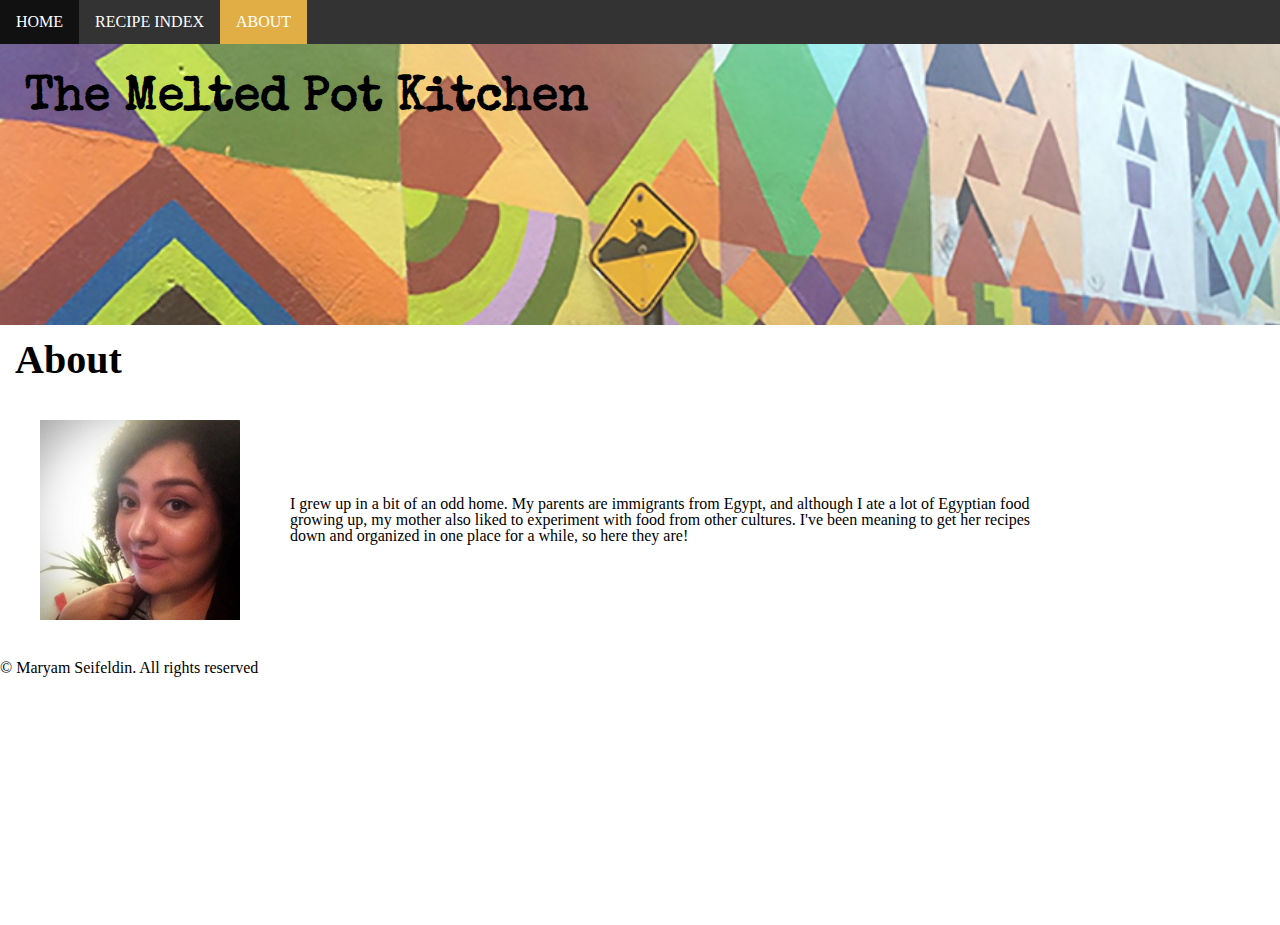
==== about.html @ 326a00ce "initial commit" ====
<!DOCTYPE html>
<html lang="en">
  <head>
    <title>The Melted Pot Kitchen--About</title>
    <link rel="icon" href="images/okra_favicon.png">
    <meta name="viewport" content="width=device-width, initial-scale=1, shrink-to-fit=no">
    <meta name = "viewport" content="width=device-width, initial-scale=1, maximum-scale = 1">
    <link rel="stylesheet" type="text/css" href="css/defaults.css">
    <link rel="stylesheet" type="text/css" href="css/style.css">
    <link rel="stylesheet" href="https://use.fontawesome.com/releases/v5.7.2/css/all.css" integrity="sha384-fnmOCqbTlWIlj8LyTjo7mOUStjsKC4pOpQbqyi7RrhN7udi9RwhKkMHpvLbHG9Sr" crossorigin="anonymous">
    <link rel="stylesheet" href="https://fonts.googleapis.com/css?family=Special+Elite">
  </head>
  <body>
    <a href="#main" class = "offpage">Skip to Content</a>
    <header>
    <nav>
        <ul>
            <li><a href = "index.html">Home</a></li>
            <li><a href = "recipeindex.html">Recipe Index</a></li>
            <li><a class="active" href = "about.html">About</a></li>
        </ul>
   </nav>    
      <h1>The Melted Pot Kitchen</h1>
    </header>
    <main id = "main">
        <h3>About</h3>
        <div class = "flex-container">
        <img class = flex-item src="images/headshot.png" alt="headshot of the author">
        <p class = "flex-item">I grew up in a bit of an odd home. My parents are immigrants from Egypt, and although I ate a lot of Egyptian food growing up, my mother also liked to experiment with food from other cultures. I've been meaning to get her recipes down and organized in one place for a while, so here they are!</p>   
      </div>
    </main>
    <footer>
        &copy; Maryam Seifeldin. All rights reserved
  </footer>
  </body>
</html>
---- css/defaults.css ----
/* 
html5doctor.com Reset Stylesheet
v1.6.1
Last Updated: 2010-09-17
Author: Richard Clark - http://richclarkdesign.com 
Twitter: @rich_clark
*/

html, body, div, span, object, iframe,
h1, h2, h3, h4, h5, h6, p, blockquote, pre,
abbr, address, cite, code,
del, dfn, em, img, ins, kbd, q, samp,
small, strong, sub, sup, var,
b, i,
dl, dt, dd, ol, ul, li,
fieldset, form, label, legend,
table, caption, tbody, tfoot, thead, tr, th, td,
article, aside, canvas, details, figcaption, figure, 
footer, header, hgroup, menu, nav, section, summary,
time, mark, audio, video {
    margin:0;
    padding:0;
    border:0;
    outline:0;
    font-size:100%;
    vertical-align:baseline;
    background:transparent;
}

body {
    line-height:1;
}

article,aside,details,figcaption,figure,
footer,header,hgroup,menu,nav,section { 
	display:block;
}

nav ul {
    list-style:none;
}

blockquote, q {
    quotes:none;
}

blockquote:before, blockquote:after,
q:before, q:after {
    content:'';
    content:none;
}

a {
    margin:0;
    padding:0;
    font-size:100%;
    vertical-align:baseline;
    background:transparent;
}

/* change colours to suit your needs */
ins {
    background-color:#ff9;
    color:#000;
    text-decoration:none;
}

/* change colours to suit your needs */
mark {
    background-color:#ff9;
    color:#000; 
    font-style:italic;
    font-weight:bold;
}

del {
    text-decoration: line-through;
}

abbr[title], dfn[title] {
    border-bottom:1px dotted;
    cursor:help;
}

table {
    border-collapse:collapse;
    border-spacing:0;
}

/* change border colour to suit your needs */
hr {
    display:block;
    height:1px;
    border:0;   
    border-top:1px solid #cccccc;
    margin:1em 0;
    padding:0;
}

input, select {
    vertical-align:middle;
}
---- css/style.css ----
body {
    font-family:Georgia;
}
html,body{
  height: 100%;
}
header {

  background-image: url("../images/graffiti_banner.jpg");
  background-size: cover;
  height: 300px;
  width: 100vw;
}
h1 {
    font-size: 25px;
    font-family: 'Special Elite', serif;
  	font-size: 48px;
    margin: 25px 25px 25px 25px;


  	/*text-shadow: 4px 4px 4px #aaa;*/
}
}
h2{
  font-size: 100px;
}
h2,h3{
  width: 100vw;
  font-size: 36px;
  margin: 15px 5px 15px 15px;
}
ul {
    list-style:none;
}
nav ul {
  text-transform: uppercase;
  color: white;
  list-style-type: none;
  margin: 0;
  padding: 0;
  overflow: hidden;
  background-color: #333;
}
header p{
	color: black;
}
nav li {
  float: left;
}

nav li a {
  display: block;
  color: white;
  text-align: center;
  padding: 14px 16px;
  text-decoration: none;
}
.active {
  background-color: #e1ae46;
}
/* Change the link color to #111 (black) on hover */
li a:hover {
  background-color: #111;
}
main p{
  margin: 15px 5px 15px 15px;
}
main ul{
  margin: 15px 5px 15px 15px;
}
main img{
  margin: 15px 5px 15px 15px;
}
.offpage {
    position: absolute;
    left: -1000px;
}
.offpage:focus { 
	position: absolute;
    left: 200px;
    bottom: 505px;
    margin: 5px;
    color: white;
}
.flex-container {
  padding: 5px 5px 5px 5px;
  margin: 5px 5px 5px 5px;
  list-style: none;
  
  display: -webkit-box;
  display: -moz-box;
  display: -ms-flexbox;
  display: -webkit-flex;
  display: flex;
  
  -webkit-flex-flow: row wrap;
  justify-content: flex-start;
  align-items: center;
  align-content: center;
  /*background: white;*/
}
img{
  width: 200px;
}
.flex-item {
  /*background: tomato;*/
  padding: 15px;
  width: 60%;
  /*height: 100px;*/
  margin-top: 5px;

  
  /*line-height: 20px;*/
  color: black;
  /*font-weight: bold;*/
  font-size: 12pt;
  text-align: flex-start;
}
div.flex-container img{
  width: 50px;
  height: 50px;
}

.wrapper {
  width: 100vw;
  display: grid; 
  grid-template-columns: 1fr 1fr 1fr; 
  /*grid-column-gap: 0.3125em;*/
  grid-row-gap: 0;
 
}

.item {

  /*border: 1px white;*/
  display: flex;
  justify-content: center;
  align-items: center;
  /*font-size: 70px;*/
  color: white;
  /*min-height: 150px;*/
  /*padding: 12px;*/
}

img.galleryitem{
	width: 100px;

}

div.flex-container p{
	background-color: white;

}





@media only screen and (min-width: 600px) {
  div.flex-container img{
    width: 150px;
    height: 150px;
  }
  h1 {
    font-size: 40px;
  }
  h2,h3{
  font-size: 36px;
  }
  .offpage:focus { 
   left: 500px;
   top: 5px;
   margin: 5px;
  }
  img.galleryitem{
  width: 200px;

}
}


@media only screen and (min-width: 780px) {
  img.galleryitem{
  width: 300px;
  }
  .wrapper {
  width: 100vw;
  display: grid; 
  grid-template-columns: 1fr 1fr 1fr; 
  grid-column-gap: 5px;
  grid-row-gap: 5px;
  }

  h1 {
    font-size: 48px;
    padding: 50px 0px 0px 0px;
  }
  h2,h3{
  width: 50vw;
  font-size: 40px;
  }
  div.flex-container img{
    width: 200px;
    height: 200px;
  }
  nav ul{
  position: fixed;
  top: 0;
  width: 100%;
  }
  .offpage:focus { 
   left: 5px;
   top: 300px;
   color: white;
   font-weight: bold;
  }
}
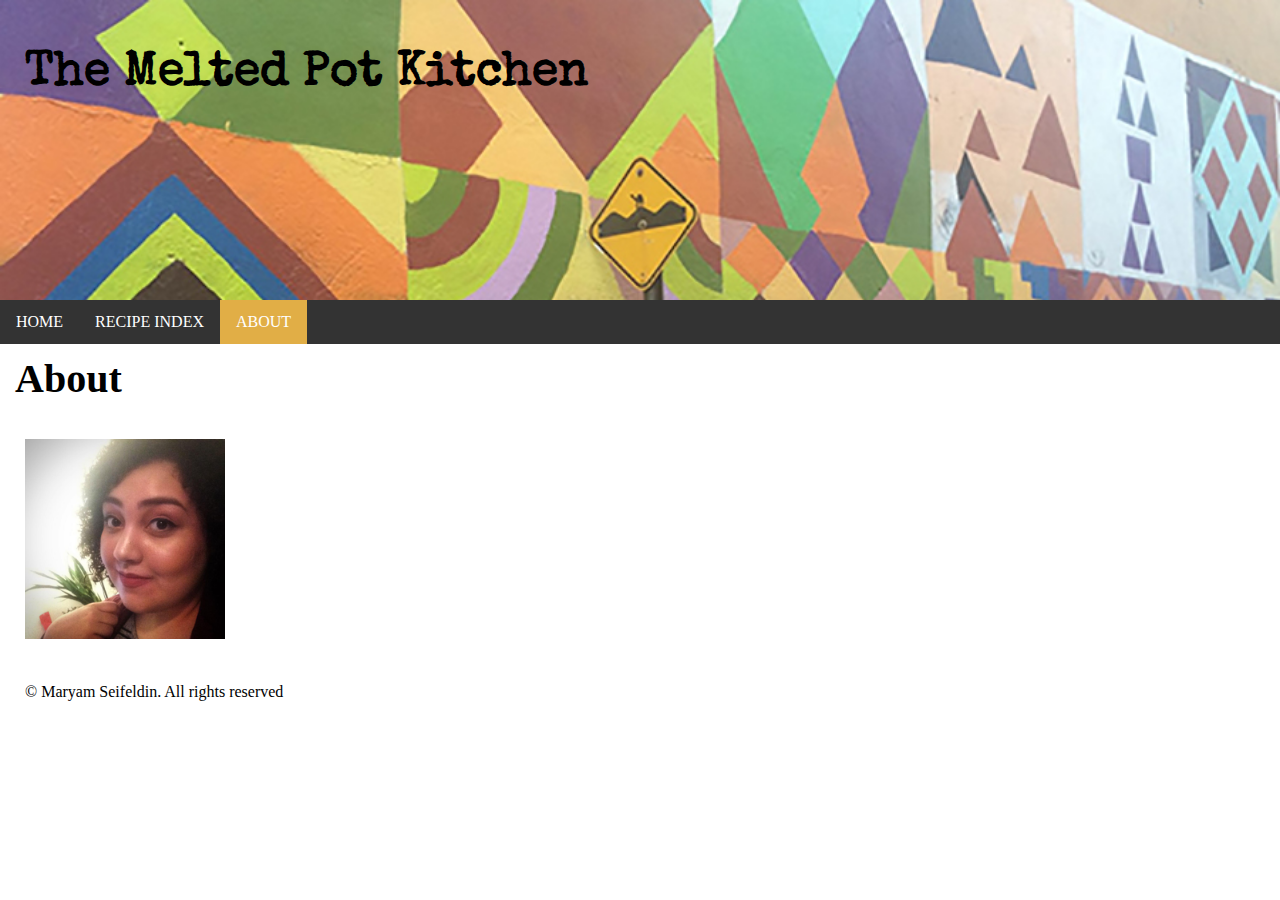
==== commit 1cb388db: "all done except custom domian" ====
--- a/about.html
+++ b/about.html
@@ -10,27 +10,34 @@
     <link rel="stylesheet" href="https://use.fontawesome.com/releases/v5.7.2/css/all.css" integrity="sha384-fnmOCqbTlWIlj8LyTjo7mOUStjsKC4pOpQbqyi7RrhN7udi9RwhKkMHpvLbHG9Sr" crossorigin="anonymous">
     <link rel="stylesheet" href="https://fonts.googleapis.com/css?family=Special+Elite">
   </head>
-  <body>
+  <body onload="typeWriter()">
     <a href="#main" class = "offpage">Skip to Content</a>
     <header>
-    <nav>
+    
+      <h1>The Melted Pot Kitchen</h1>
+    </header>
+    <nav id='navbar'>
         <ul>
             <li><a href = "index.html">Home</a></li>
             <li><a href = "recipeindex.html">Recipe Index</a></li>
             <li><a class="active" href = "about.html">About</a></li>
         </ul>
    </nav>    
-      <h1>The Melted Pot Kitchen</h1>
-    </header>
     <main id = "main">
         <h3>About</h3>
         <div class = "flex-container">
         <img class = flex-item src="images/headshot.png" alt="headshot of the author">
-        <p class = "flex-item">I grew up in a bit of an odd home. My parents are immigrants from Egypt, and although I ate a lot of Egyptian food growing up, my mother also liked to experiment with food from other cultures. I've been meaning to get her recipes down and organized in one place for a while, so here they are!</p>   
+        <div class = "flex-item">
+        <p id = 'typewrite'></p>
+      </div>   
       </div>
     </main>
     <footer>
         &copy; Maryam Seifeldin. All rights reserved
   </footer>
+  <div class='qrcode'>
+    <img src="http://api.qrserver.com/v1/create-qr-code/?data=URL_INFO_HERE&size=100x100" alt="qr code" />
+  </div>
+  <script  src="js/index.js"></script>
   </body>
 </html>
--- a/css/style.css
+++ b/css/style.css
@@ -4,23 +4,27 @@
 html,body{
   height: 100%;
 }
+
 header {
 
   background-image: url("../images/graffiti_banner.jpg");
   background-size: cover;
   height: 300px;
   width: 100vw;
+  margin-top: 0;
+}
+
+footer{
+  margin: 25px 25px;
 }
 h1 {
     font-size: 25px;
     font-family: 'Special Elite', serif;
   	font-size: 48px;
-    margin: 25px 25px 25px 25px;
-
-
-  	/*text-shadow: 4px 4px 4px #aaa;*/
-}
-}
+    margin: 0px 25px 25px 25px;
+    padding: 25px 0 0 0;
+}
+
 h2{
   font-size: 100px;
 }
@@ -29,8 +33,15 @@
   font-size: 36px;
   margin: 15px 5px 15px 15px;
 }
+h4{margin: 25px 25px 25px 25px;
+  font-size: 25px;
+}
 ul {
     list-style:none;
+}
+
+header p{
+	color: black;
 }
 nav ul {
   text-transform: uppercase;
@@ -40,10 +51,9 @@
   padding: 0;
   overflow: hidden;
   background-color: #333;
-}
-header p{
-	color: black;
-}
+  z-index: 1;
+}
+
 nav li {
   float: left;
 }
@@ -55,7 +65,9 @@
   padding: 14px 16px;
   text-decoration: none;
 }
-.active {
+#navbar{z-index: 1;
+}
+a.active{
   background-color: #e1ae46;
 }
 /* Change the link color to #111 (black) on hover */
@@ -68,8 +80,9 @@
 main ul{
   margin: 15px 5px 15px 15px;
 }
-main img{
-  margin: 15px 5px 15px 15px;
+.recipepage{
+  margin-left: 5vw;
+  margin-bottom: 2vh;
 }
 .offpage {
     position: absolute;
@@ -97,22 +110,15 @@
   justify-content: flex-start;
   align-items: center;
   align-content: center;
-  /*background: white;*/
 }
 img{
   width: 200px;
 }
 .flex-item {
-  /*background: tomato;*/
   padding: 15px;
   width: 60%;
-  /*height: 100px;*/
   margin-top: 5px;
-
-  
-  /*line-height: 20px;*/
   color: black;
-  /*font-weight: bold;*/
   font-size: 12pt;
   text-align: flex-start;
 }
@@ -125,21 +131,15 @@
   width: 100vw;
   display: grid; 
   grid-template-columns: 1fr 1fr 1fr; 
-  /*grid-column-gap: 0.3125em;*/
   grid-row-gap: 0;
  
 }
 
 .item {
-
-  /*border: 1px white;*/
   display: flex;
   justify-content: center;
   align-items: center;
-  /*font-size: 70px;*/
   color: white;
-  /*min-height: 150px;*/
-  /*padding: 12px;*/
 }
 
 img.galleryitem{
@@ -152,7 +152,10 @@
 
 }
 
-
+/*Hide QR code online*/
+.qrcode img{
+    display: none;
+       }
 
 
 
@@ -187,8 +190,8 @@
   width: 100vw;
   display: grid; 
   grid-template-columns: 1fr 1fr 1fr; 
-  grid-column-gap: 5px;
-  grid-row-gap: 5px;
+  grid-column-gap: 0px;
+  grid-row-gap: 75px;
   }
 
   h1 {
@@ -204,7 +207,7 @@
     height: 200px;
   }
   nav ul{
-  position: fixed;
+  /*position: fixed;*/
   top: 0;
   width: 100%;
   }
@@ -217,19 +220,145 @@
 }
 
 
-
-
-
-
-
-
-
-
-
-
-
-
-
-
-
-
+/*Flip Cards*/
+.flip-card {
+  background-color: transparent;
+  width: 300px;
+  height: 300px;
+  perspective: 1000px;
+}
+
+.flip-card-inner {
+  position: relative;
+  width: 100%;
+  height: 100%;
+  text-align: center;
+  transition: transform 0.6s;
+  transform-style: preserve-3d;
+}
+
+.flip-card:hover .flip-card-inner {
+  transform: rotateY(180deg);
+}
+
+.flip-card-front, .flip-card-back {
+  position: absolute;
+  width: 100%;
+  height: 100%;
+  backface-visibility: hidden;
+
+}
+
+.flip-card-front {
+  color: black;
+  z-index: 2;
+}
+
+.flip-card-back {
+  background-color: #e1ae46;
+  color: white;
+  transform: rotateY(180deg);
+  z-index: 1;
+}
+
+/*Sticky Nav Bar*/
+
+.sticky {
+  position: fixed;
+  top: 0;
+  width: 100%;
+}
+
+.sticky + .content {
+  padding-top: 60px;
+}
+
+/*QR code in print*/
+@media print {
+       .qrcode img{
+      display: block;  
+       }
+}
+
+/*Accordion*/
+
+.accordion {
+  background-color: #eee;
+  color: #444;
+  cursor: pointer;
+  padding: 18px;
+  width: 70vw;
+  text-align: left;
+  border: none;
+  outline: none;
+  transition: 0.4s;
+  display: block;
+  font-size: 20pt;
+  margin-left: 5vw;
+}
+
+.active, .accordion:hover {
+  background-color: #ccc;
+}
+
+.panel {
+  padding: 0 18px;
+  background-color: white;
+  max-height: 0;
+  overflow: hidden;
+  transition: max-height 0.2s ease-out;
+  width: 70vw;
+  margin-left: 5vw;
+}
+
+.accordion:after {
+  content: '\02795';
+  font-size: 13px;
+  color: #777;
+  float: right;
+  margin-left: 5px;
+}
+
+.accordion.active:after {
+  content: "\2796";
+}
+
+/*Filter List*/
+#myInput {
+  width: 70vw; /* Full-width */
+  font-size: 16px; /* Increase font-size */
+  padding: 12px 20px 12px 40px; /* Add some padding */
+  border: 1px solid #ddd; /* Add a grey border */
+  margin-bottom: 12px; /* Add some space below the input */
+  margin-left: 15vw;
+}
+
+#myUL {
+  /* Remove default list styling */
+  list-style-type: none;
+  padding: 0;
+  margin: 0;
+}
+
+#myUL li a {
+  border: 1px solid #ddd; /* Add a border to all links */
+  margin-top: -1px; /* Prevent double borders */
+  margin-left: 35vw;
+  width: 30vw;
+  background-color: #f6f6f6; /* Grey background color */
+  padding: 12px; /* Add some padding */
+  text-decoration: none; /* Remove default text underline */
+  font-size: 18px; /* Increase the font-size */
+  color: black; /* Add a black text color */
+  display: block; /* Make it into a block element to fill the whole list */
+}
+
+#myUL li a:hover:not(.header) {
+  background-color: #eee; /* Add a hover effect to all links, except for headers */
+  color: #76a912;
+}
+
+
+
+
+
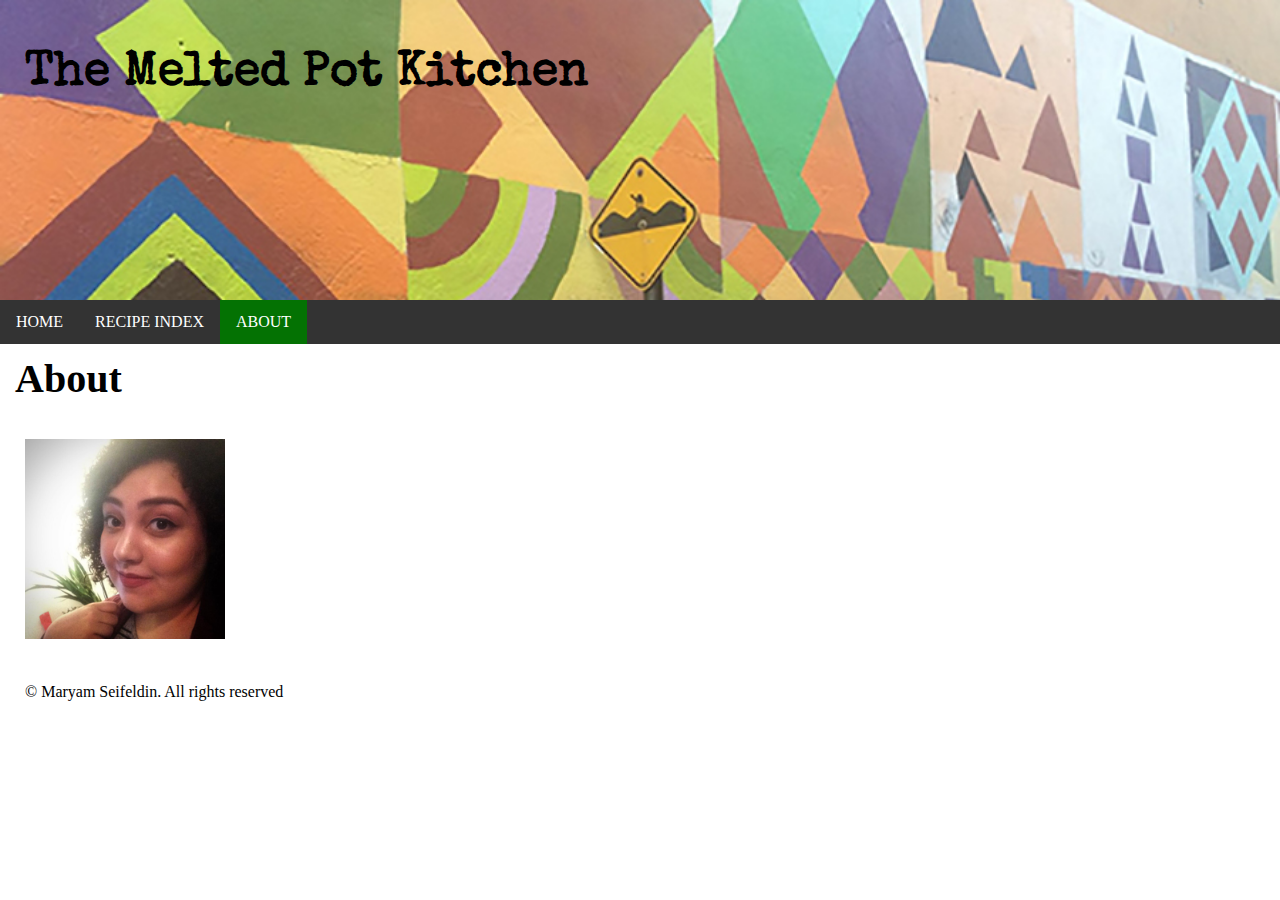
==== commit c499373f: "some axe/wave corrections" ====
--- a/about.html
+++ b/about.html
@@ -24,7 +24,7 @@
         </ul>
    </nav>    
     <main id = "main">
-        <h3>About</h3>
+        <h2>About</h2>
         <div class = "flex-container">
         <img class = flex-item src="images/headshot.png" alt="headshot of the author">
         <div class = "flex-item">
--- a/css/style.css
+++ b/css/style.css
@@ -68,7 +68,7 @@
 #navbar{z-index: 1;
 }
 a.active{
-  background-color: #e1ae46;
+  background-color: #047203;
 }
 /* Change the link color to #111 (black) on hover */
 li a:hover {
@@ -255,7 +255,7 @@
 }
 
 .flip-card-back {
-  background-color: #e1ae46;
+  background-color: #047203;
   color: white;
   transform: rotateY(180deg);
   z-index: 1;
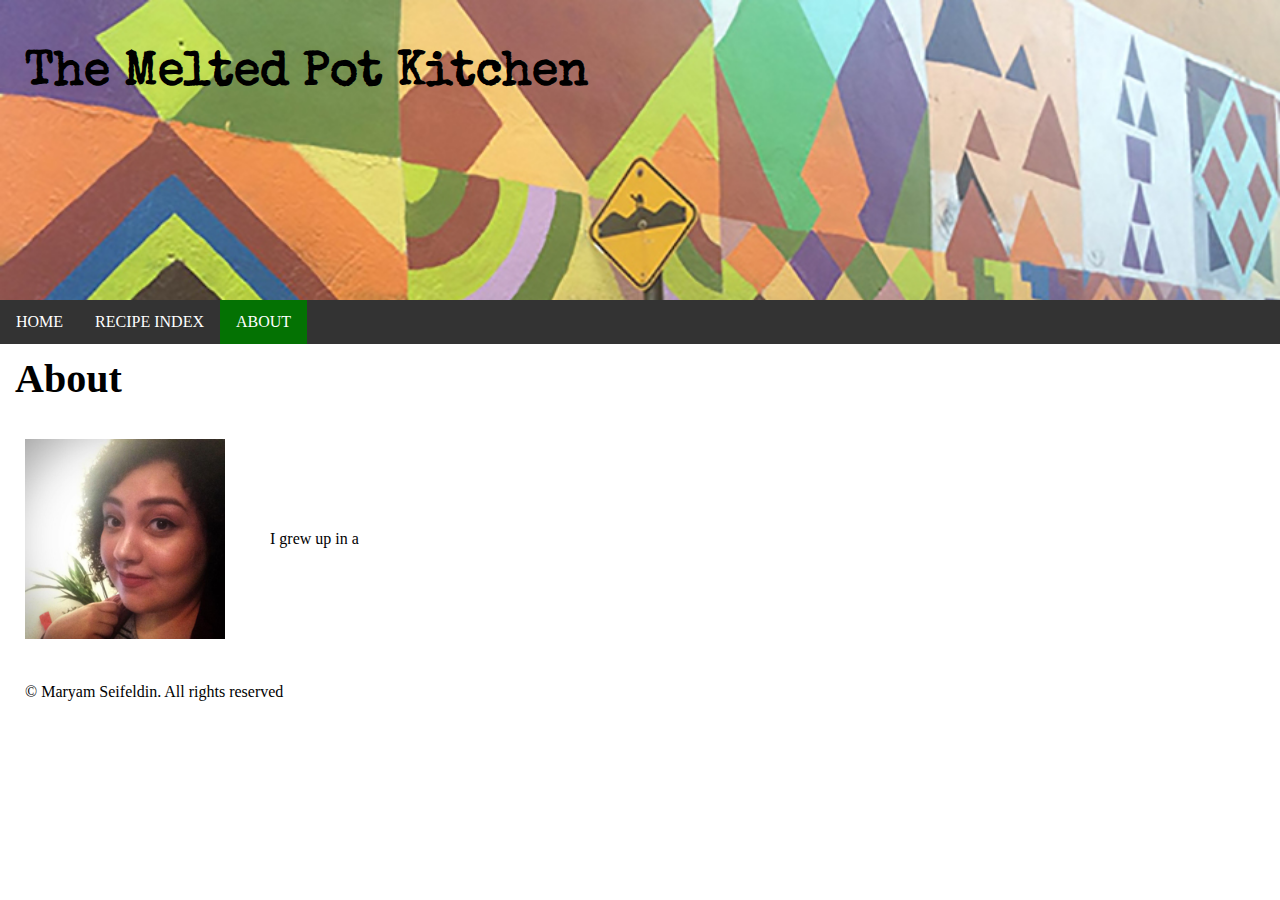
==== commit 92573db9: "qr code url updates with custom domain" ====
--- a/about.html
+++ b/about.html
@@ -36,7 +36,7 @@
         &copy; Maryam Seifeldin. All rights reserved
   </footer>
   <div class='qrcode'>
-    <img src="http://api.qrserver.com/v1/create-qr-code/?data=URL_INFO_HERE&size=100x100" alt="qr code" />
+    <img src="https://api.qrserver.com/v1/create-qr-code/?data=http%3A%2F%2Fwww.meltedpot.tk%2Fabout.html&size=100x100" alt="qr code" />
   </div>
   <script  src="js/index.js"></script>
   </body>
--- a/css/style.css
+++ b/css/style.css
@@ -33,8 +33,10 @@
   font-size: 36px;
   margin: 15px 5px 15px 15px;
 }
-h4{margin: 25px 25px 25px 25px;
+.name{
+  margin: 25px 25px 25px 25px;
   font-size: 25px;
+  font-weight: bold;
 }
 ul {
     list-style:none;
@@ -70,7 +72,6 @@
 a.active{
   background-color: #047203;
 }
-/* Change the link color to #111 (black) on hover */
 li a:hover {
   background-color: #111;
 }
@@ -325,36 +326,35 @@
 
 /*Filter List*/
 #myInput {
-  width: 70vw; /* Full-width */
-  font-size: 16px; /* Increase font-size */
-  padding: 12px 20px 12px 40px; /* Add some padding */
-  border: 1px solid #ddd; /* Add a grey border */
-  margin-bottom: 12px; /* Add some space below the input */
+  width: 70vw; 
+  font-size: 16px; 
+  padding: 12px 20px 12px 40px; 
+  border: 1px solid #ddd; 
+  margin-bottom: 12px; 
   margin-left: 15vw;
 }
 
 #myUL {
-  /* Remove default list styling */
   list-style-type: none;
   padding: 0;
   margin: 0;
 }
 
 #myUL li a {
-  border: 1px solid #ddd; /* Add a border to all links */
-  margin-top: -1px; /* Prevent double borders */
+  border: 1px solid #ddd; 
+  margin-top: -1px; 
   margin-left: 35vw;
   width: 30vw;
-  background-color: #f6f6f6; /* Grey background color */
-  padding: 12px; /* Add some padding */
-  text-decoration: none; /* Remove default text underline */
-  font-size: 18px; /* Increase the font-size */
-  color: black; /* Add a black text color */
-  display: block; /* Make it into a block element to fill the whole list */
+  background-color: #f6f6f6; 
+  padding: 12px; 
+  text-decoration: none;
+  font-size: 18px;
+  color: black;
+  display: block;
 }
 
 #myUL li a:hover:not(.header) {
-  background-color: #eee; /* Add a hover effect to all links, except for headers */
+  background-color: #eee;
   color: #76a912;
 }
 
